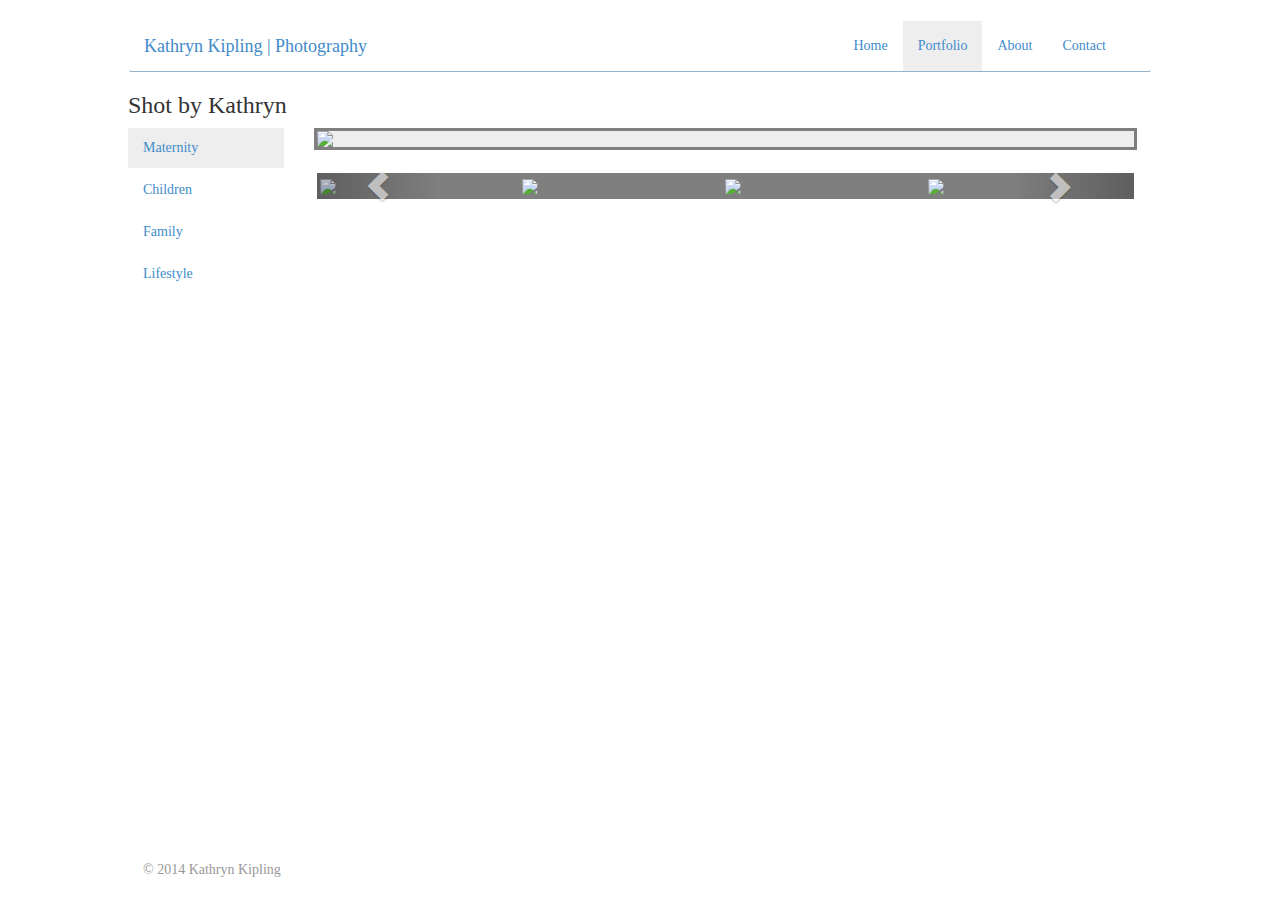
==== Pages/portfolio.html @ 9b3829b5 "Add project files and folders" ====
<!DOCTYPE html>
<html lang="en">
    <head>
        <title>Kathryn Kipling Photography - Portfolio</title>
        <meta charset="UTF-8">
        <meta name=description content="">
        <meta name=viewport content="width=device-width, initial-scale=1">
        <meta name="viewport" content="width=device-width, initial-scale=1.0">
        <!-- Bootstrap CSS -->
        <link href="../css/bootstrap.min.css" rel="stylesheet" media="screen">
        <link rel="stylesheet" href="../css/style.css">
        <link href='http://fonts.googleapis.com/css?family=Oswald:400,300' rel='stylesheet' type='text/css'>
        
    </head>
    <body>
       
        
             <div id="wrapper">
            
        
        <div class="container-fluid">

            <div class="row top-buffer-header">
            <nav class="navbar navbar-custom" role="navigation">
             <div class="container-fluid">            
                 <div class="navbar-header">
                    <button type="button" class="navbar-toggle navbar-toggle-custom" data-toggle="collapse" data-target="#bs-example-navbar-collapse-1">
                        <span class="sr-only">Toggle navigation</span>
                        <span class="icon-bar icon-bar-custom"></span>
                        <span class="icon-bar icon-bar-custom"></span>
                        <span class="icon-bar icon-bar-custom"></span>
                    </button>
                    <a class="navbar-brand" href="../index.html">Kathryn Kipling | Photography</a>
                 </div>
              <div class="collapse navbar-collapse navbar-right" id="bs-example-navbar-collapse-1">
                <ul class="nav navbar-nav">
                        <li><a href="../index.html" title="Home Page">Home</a></li>
                        <li class="active"><a href="../pages/portfolio.html">Portfolio</a>
                </li>
                        <li><a href="../pages/about.html" title="About Kathryn">About</a></li>
                        <li><a href="../pages/contact.html" title="Contact Information">Contact</a></li>   
                </ul>
                </div>
              </div>  
            </nav>
        
            
            <h3>Shot by Kathryn</h3>
            
            <ul class="nav nav-t nav-stacked col-md-2">
				<li class="active"><a href="#maternity" data-toggle="tab">Maternity</a></li>
				<li><a href="#children" data-toggle="tab">Children</a></li>
				<li><a href="#family" data-toggle="tab">Family</a></li>
				<li><a href="#lifestyle" data-toggle="tab">Lifestyle</a></li>
			</ul>
			<div class="tab-content col-md-10">
				<div class="tab-pane active" id="maternity">
					
					<div id="carousel" class="carousel slide" data-ride="carousel">
            <div class="carousel-inner">
                <div class="item active" data-thumb="0">
                    <img src="http://www.stevensegallery.com/g/800/400">
                </div>
                <div class="item" data-thumb="0">
                    <img src="http://www.stevensegallery.com/800/400">
                </div>
                <div class="item" data-thumb="0">
                    <img src="http://www.stevensegallery.com/g/800/400">
                </div>
                <div class="item" data-thumb="0">
                    <img src="http://www.stevensegallery.com/800/400">
                </div>
                <div class="item" data-thumb="1">
                    <img src="http://www.stevensegallery.com/g/800/400">
                </div>
                <div class="item" data-thumb="1">
                    <img src="http://www.stevensegallery.com/800/400">
                </div>
                <div class="item" data-thumb="1">
                    <img src="http://www.stevensegallery.com/g/800/400">
                </div>
                <div class="item" data-thumb="1">
                    <img src="http://www.stevensegallery.com/800/400">
                </div>
            </div>
        </div> 
        <br>
    <div class="clearfix">
        <div id="thumbcarousel1" class="carousel slide" data-interval="false">
            <div class="carousel-inner">
                <div class="item active">
                    <div data-target="#carousel" data-slide-to="0" class="thumb"><img src="http://www.stevensegallery.com/g/800/400"></div>
                    <div data-target="#carousel" data-slide-to="1" class="thumb"><img src="http://www.stevensegallery.com/800/400"></div>
                    <div data-target="#carousel" data-slide-to="2" class="thumb"><img src="http://www.stevensegallery.com/g/800/400"></div>
                    <div data-target="#carousel" data-slide-to="3" class="thumb"><img src="http://www.stevensegallery.com/800/400"></div>
                </div><!-- /item -->
                <div class="item">
                    <div data-target="#carousel" data-slide-to="4" class="thumb"><img src="http://www.stevensegallery.com/g/800/400"></div>
                    <div data-target="#carousel" data-slide-to="5" class="thumb"><img src="http://www.stevensegallery.com/800/400"></div>
                    <div data-target="#carousel" data-slide-to="6" class="thumb"><img src="http://www.stevensegallery.com/g/800/400"></div>
                    <div data-target="#carousel" data-slide-to="7" class="thumb"><img src="http://www.stevensegallery.com/800/400"></div>
                </div><!-- /item -->
            </div><!-- /carousel-inner -->
            <a class="left carousel-control" href="#thumbcarousel1" role="button" data-slide="prev">
                <span class="glyphicon glyphicon-chevron-left"></span>
            </a>
            <a class="right carousel-control" href="#thumbcarousel1" role="button" data-slide="next">
                <span class="glyphicon glyphicon-chevron-right"></span>
            </a>
        </div> <!-- /thumbcarousel -->
    </div><!-- /clearfix -->

				</div>
				<div class="tab-pane" id="children">
					
					<div id="carousel2" class="carousel slide" data-ride="carousel">
            <div class="carousel-inner">
                <div class="item active" data-thumb="0">
                    <img src="http://www.placecage.com/800/400">
                </div>
                <div class="item" data-thumb="0">
                    <img src="http://www.placecage.com/c/800/400">
                </div>
                <div class="item" data-thumb="0">
                    <img src="http://www.placecage.com/800/400">
                </div>
                <div class="item" data-thumb="0">
                    <img src="http://www.placecage.com/c/800/400">
                </div>
                <div class="item" data-thumb="1">
                    <img src="http://www.placecage.com/800/400">
                </div>
                <div class="item" data-thumb="1">
                    <img src="http://www.placecage.com/c/800/400">
                </div>
                <div class="item" data-thumb="1">
                    <img src="http://www.placecage.com/800/400">
                </div>
                <div class="item" data-thumb="1">
                    <img src="http://www.placecage.com/c/800/400">
                </div>
            </div>
        </div>
        <br> 
    <div class="clearfix">
        <div id="thumbcarousel2" class="carousel slide" data-interval="false">
            <div class="carousel-inner">
                <div class="item active">
                    <div data-target="#carousel2" data-slide-to="0" class="thumb"><img src="http://www.placecage.com/800/400"></div>
                    <div data-target="#carousel2" data-slide-to="1" class="thumb"><img src="http://www.placecage.com/c/800/400"></div>
                    <div data-target="#carousel2" data-slide-to="2" class="thumb"><img src="http://www.placecage.com/800/400"></div>
                    <div data-target="#carousel2" data-slide-to="3" class="thumb"><img src="http://www.placecage.com/c/800/400"></div>
                </div><!-- /item -->
                <div class="item">
                    <div data-target="#carousel2" data-slide-to="4" class="thumb"><img src="http://www.placecage.com/800/400"></div>
                    <div data-target="#carousel2" data-slide-to="5" class="thumb"><img src="http://www.placecage.com/c/800/400"></div>
                    <div data-target="#carousel2" data-slide-to="6" class="thumb"><img src="http://www.placecage.com/800/400"></div>
                    <div data-target="#carousel2" data-slide-to="7" class="thumb"><img src="http://www.placecage.com/c/800/400"></div>
                </div><!-- /item -->
            </div><!-- /carousel-inner -->
            <a class="left carousel-control" href="#thumbcarousel2" role="button" data-slide="prev">
                <span class="glyphicon glyphicon-chevron-left"></span>
            </a>
            <a class="right carousel-control" href="#thumbcarousel2" role="button" data-slide="next">
                <span class="glyphicon glyphicon-chevron-right"></span>
            </a>
        </div> <!-- /thumbcarousel -->
    </div><!-- /clearfix -->	
					</div> <!--/children-->	
				<div class="tab-pane" id="family">	
					
					<div id="carousel3" class="carousel slide" data-ride="carousel">
            <div class="carousel-inner">
                <div class="item active" data-thumb="0">
                    <img src="http://www.fillmurray.com/800/400">
                </div>
                <div class="item" data-thumb="0">
                    <img src="http://www.fillmurray.com/g/800/400">
                </div>
                <div class="item" data-thumb="0">
                    <img src="http://www.fillmurray.com/800/400">
                </div>
                <div class="item" data-thumb="0">
                    <img src="http://www.fillmurray.com/g/800/400">
                </div>
                <div class="item" data-thumb="1">
                    <img src="http://www.fillmurray.com/800/400">
                </div>
                <div class="item" data-thumb="1">
                    <img src="http://www.fillmurray.com/g/800/400">
                </div>
                <div class="item" data-thumb="1">
                    <img src="http://www.fillmurray.com/800/400">
                </div>
                <div class="item" data-thumb="1">
                    <img src="http://www.fillmurray.com/g/800/400">
                </div>
            </div>
        </div> 
        <br>
    <div class="clearfix">
        <div id="thumbcarousel3" class="carousel slide" data-interval="false">
            <div class="carousel-inner">
                <div class="item active">
                    <div data-target="#carousel3" data-slide-to="0" class="thumb"><img src="http://www.fillmurray.com/800/400"></div>
                    <div data-target="#carousel3" data-slide-to="1" class="thumb"><img src="http://www.fillmurray.com/g/800/400"></div>
                    <div data-target="#carousel3" data-slide-to="2" class="thumb"><img src="http://www.fillmurray.com/800/400"></div>
                    <div data-target="#carousel3" data-slide-to="3" class="thumb"><img src="http://www.fillmurray.com/g/800/400"></div>
                </div><!-- /item -->
                <div class="item">
                    <div data-target="#carousel3" data-slide-to="4" class="thumb"><img src="http://www.fillmurray.com/800/400"></div>
                    <div data-target="#carousel3" data-slide-to="5" class="thumb"><img src="http://www.fillmurray.com/g/800/400"></div>
                    <div data-target="#carousel3" data-slide-to="6" class="thumb"><img src="http://www.fillmurray.com/800/400"></div>
                    <div data-target="#carousel3" data-slide-to="7" class="thumb"><img src="http://www.fillmurray.com/g/800/400"></div>
                </div><!-- /item -->
            </div><!-- /carousel-inner -->
            <a class="left carousel-control" href="#thumbcarousel3" role="button" data-slide="prev">
                <span class="glyphicon glyphicon-chevron-left"></span>
            </a>
            <a class="right carousel-control" href="#thumbcarousel3" role="button" data-slide="next">
                <span class="glyphicon glyphicon-chevron-right"></span>
            </a>
        </div> <!-- /thumbcarousel -->
    </div><!-- /clearfix -->		
					</div><!--/family-->
				<div class="tab-pane" id="lifestyle">
					
					<div id="carousel4" class="carousel slide" data-ride="carousel">
            <div class="carousel-inner">
                <div class="item active" data-thumb="0">
                    <img src="http://www.placekitten.com/g/800/400">
                </div>
                <div class="item" data-thumb="0">
                    <img src="http://www.placekitten.com/800/400">
                </div>
                <div class="item" data-thumb="0">
                    <img src="http://www.placekitten.com/g/800/400">
                </div>
                <div class="item" data-thumb="0">
                    <img src="http://www.placekitten.com/800/400">
                </div>
                <div class="item" data-thumb="1">
                    <img src="http://www.placekitten.com/g/800/400">
                </div>
                <div class="item" data-thumb="1">
                    <img src="http://www.placekitten.com/800/400">
                </div>
                <div class="item" data-thumb="1">
                    <img src="http://www.placekitten.com/g/800/400">
                </div>
                <div class="item" data-thumb="1">
                    <img src="http://www.placekitten.com/800/400">
                </div>
            </div>
        </div> 
        <br>
    <div class="clearfix">
        <div id="thumbcarousel4" class="carousel slide" data-interval="false">
            <div class="carousel-inner">
                <div class="item active">
                    <div data-target="#carousel4" data-slide-to="0" class="thumb"><img src="http://www.placekitten.com/g/800/400"></div>
                    <div data-target="#carousel4" data-slide-to="1" class="thumb"><img src="http://www.placekitten.com/800/400"></div>
                    <div data-target="#carousel4" data-slide-to="2" class="thumb"><img src="http://www.placekitten.com/g/800/400"></div>
                    <div data-target="#carousel4" data-slide-to="3" class="thumb"><img src="http://www.placekitten.com/800/400"></div>
                </div><!-- /item -->
                <div class="item">
                    <div data-target="#carousel4" data-slide-to="4" class="thumb"><img src="http://www.placekitten.com/g/800/400"></div>
                    <div data-target="#carousel4" data-slide-to="5" class="thumb"><img src="http://www.placekitten.com/800/400"></div>
                    <div data-target="#carousel4" data-slide-to="6" class="thumb"><img src="http://www.placekitten.com/g/800/400"></div>
                    <div data-target="#carousel4" data-slide-to="7" class="thumb"><img src="http://www.placekitten.com/800/400"></div>
                </div><!-- /item -->
            </div><!-- /carousel-inner -->
            <a class="left carousel-control" href="#thumbcarousel4" role="button" data-slide="prev">
                <span class="glyphicon glyphicon-chevron-left"></span>
            </a>
            <a class="right carousel-control" href="#thumbcarousel4" role="button" data-slide="next">
                <span class="glyphicon glyphicon-chevron-right"></span>
            </a>
        </div> <!-- /thumbcarousel -->
    </div><!-- /clearfix -->
					</div><!--/lifestyle-->
			</div>	
			<!--Tab content-->
        	
               
            
            
       
       
       <div id="footer">
      <div class="container-fluid">
        <p class="text-muted">&copy 2014 Kathryn Kipling </p>
      </div>
    </div>

    </div>
        <!-- jQuery -->
        <script src="https://ajax.googleapis.com/ajax/libs/jquery/1.11.0/jquery.min.js"></script>
        <!-- Bootstrap JavaScript -->
        <script src="../js/bootstrap.min.js"></script>
        <script src="../application.js" type="text/javascript" charset="utf-8" async defer></script>
        <script src="../js/jquery.sudoSlider.min.js" type="text/javascript" charset="utf-8" async defer></script>
        <script>
            // Javascript to enable link to tab
            var hash = document.location.hash;
            var prefix = "tab_";
            if (hash) {
                $('.nav-t a[href=' + hash.replace(prefix, "") + ']').tab('show');
            }

      
            ;

        </script>
        <script>$(function(){
  var hash = window.location.hash;
  hash && $('ul.nav a[href="' + hash + '"]').tab('show');

  $('.nav-t a').click(function (e) {
    $(this).tab('show');
    var scrollmem = $('body').scrollTop();
    window.location.hash = this.hash;
    $('html,body').scrollTop(scrollmem);
  });
});</script>

    </body>
</html>
---- css/style.css ----
/* Custom Bootstrap style */
*{
	font-family: 'PT serif', serif;
	
}


html{
	position: relative;
	min-height: 100%;
	overflow-x: hidden; 
	
}
body {
	margin-bottom: 60px;
	background-color: rgba(255,255,255,1);
	overflow-x: hidden; 

}

html, body {
  width: auto;
  overflow-x: hidden;
}

p{
	color: rgba(42,100,150,1);
	font-weight: 300;
}

/*wrapper*/
#wrapper {
	margin-bottom: 10px;
	max-width: 80%;
	margin: 0 auto;
}

.top-buffer-header{
	margin-top: 20px;
}

/*Navbar custom style */
.navbar-custom{
	border-bottom: 1px solid rgba(42,100,150,.5);
	
	background-color: rgba(255,255,255,1);;
	font-weight: 300;

}


.dropdown-menu>li>a{
	color: #2a6496;
	font-weight: 300;
}

.navbar-toggle-custom{
	border-color: #2a6496;
}

.icon-bar-custom{
	background-color:#2a6496;
}		

/*Active state of nav bar*/
.active {
	background-color: rgba(238,238,238,1);
}

/* Adding space between logo/navbar and main content*/
.top-buffer{
	margin-top: 10%;
}

/*image fade on hover effect*/
#fade {
   opacity: .85;
   transition: opacity .25s ease-in-out;
   -moz-transition: opacity .25s ease-in-out;
   -webkit-transition: opacity .25s ease-in-out;

   }

   #fade:hover {
      opacity: 1;
      }
#fade span{
	visibility: none;
}
/* footer custom elements */
#footer {
  position: absolute;
  bottom: 0;
  width: 100%;
  /* Set the fixed height of the footer here */
  height: 40px;
  font-weight: 300;
 }


/*add margin in between images on collapse */
@media (max-width: 1100px) {
    .col-sm-6 {
        margin-bottom:15px;

    }
    #wrapper {
    	max-width: 80%;
    }
    .carousel {
    	margin-top: 10px;	
    }
 }
/* adjust wrapper margins on collapse*/
 @media (max-width: 766px){
 	#wrapper{
 		max-width: 95%;
 		margin: 0 auto;

 	}
 	.fade p{

 	}
 	
 }

 /*dropdown menu on hover*/
@media (min-width: 766px){
 .dropdown:hover .dropdown-menu {
    display: block;
 }
}

/*tab-pane background color hack for nav background-color*/
.tab-pane{
	background-color: rgba(255,255,255,1);
}

/*carousel style*/
.carousel, .slide {
    background-color: rgba(0,0,0,.5);
    padding:3px;
}


.item .thumb {
	width: 25%;
	cursor: pointer;
	float: left;
}
.item .thumb img, .item img {
	width: 100%;	
}
.clearfix{
	
	padding: 3px;
}
.carousel-control:hover{
	color:rgba(42,100,150,1);
}


/*Page styles*/
#about_page p{
	font-size: 18px;
}

#about_page h3 {
	font-size: 24px;
}

#contact_page p {
	font-size: 18px;
}

#contact_page h3{
	font-size: 24px;
}
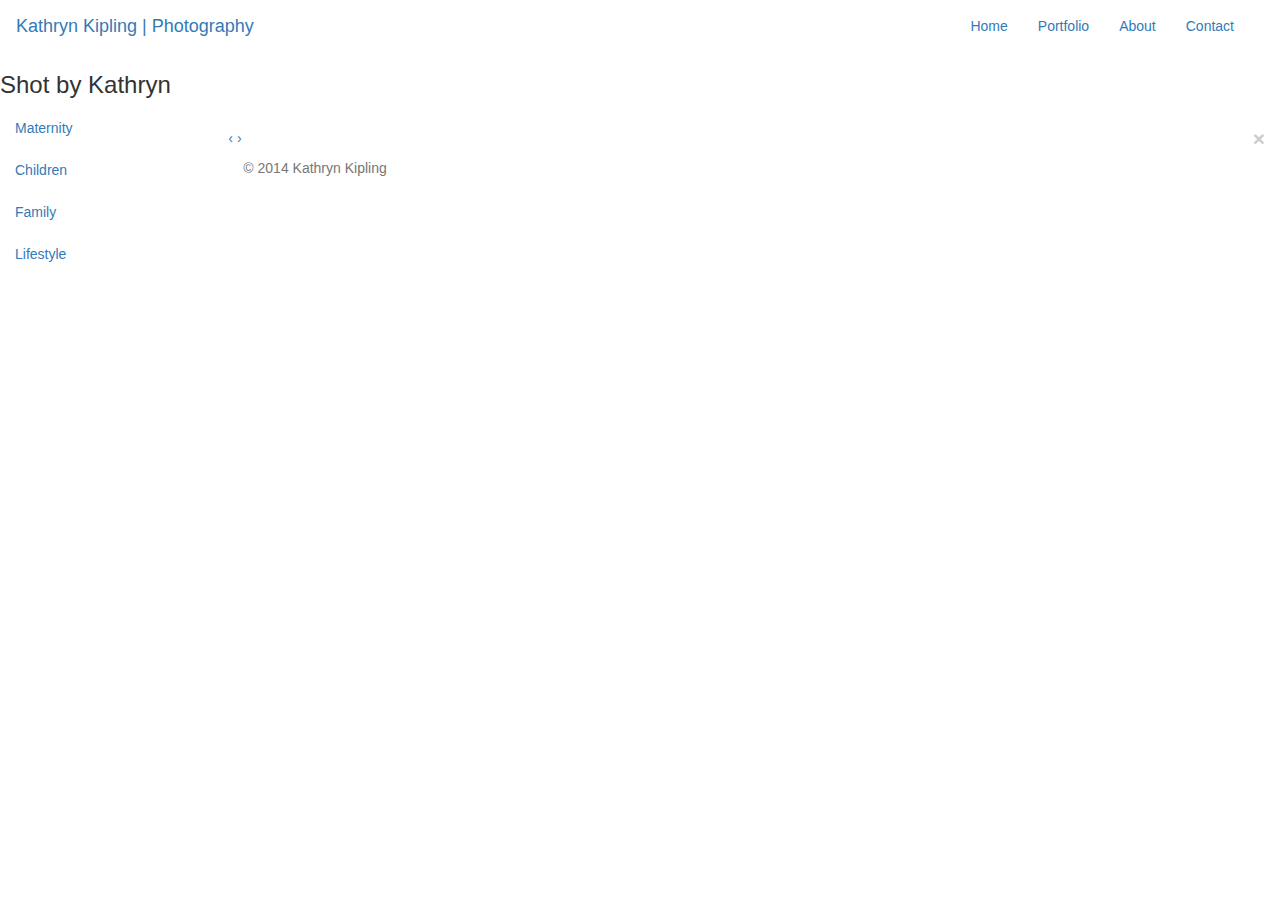
==== commit 4d464e97: "Gallery" ====
--- a/Pages/portfolio.html
+++ b/Pages/portfolio.html
@@ -10,6 +10,9 @@
         <link href="../css/bootstrap.min.css" rel="stylesheet" media="screen">
         <link rel="stylesheet" href="../css/style.css">
         <link href='http://fonts.googleapis.com/css?family=Oswald:400,300' rel='stylesheet' type='text/css'>
+        <link rel="stylesheet" href="http://netdna.bootstrapcdn.com/bootstrap/3.0.0/css/bootstrap.min.css">
+        <link rel="stylesheet" href="http://blueimp.github.io/Gallery/css/blueimp-gallery.min.css">
+        <link rel="stylesheet" href="../css/bootstrap-image-gallery.min.css">
         
     </head>
     <body>
@@ -54,231 +57,172 @@
 				<li><a href="#lifestyle" data-toggle="tab">Lifestyle</a></li>
 			</ul>
 			<div class="tab-content col-md-10">
-				<div class="tab-pane active" id="maternity">
-					
-					<div id="carousel" class="carousel slide" data-ride="carousel">
-            <div class="carousel-inner">
-                <div class="item active" data-thumb="0">
-                    <img src="http://www.stevensegallery.com/g/800/400">
-                </div>
-                <div class="item" data-thumb="0">
-                    <img src="http://www.stevensegallery.com/800/400">
-                </div>
-                <div class="item" data-thumb="0">
-                    <img src="http://www.stevensegallery.com/g/800/400">
-                </div>
-                <div class="item" data-thumb="0">
-                    <img src="http://www.stevensegallery.com/800/400">
-                </div>
-                <div class="item" data-thumb="1">
-                    <img src="http://www.stevensegallery.com/g/800/400">
-                </div>
-                <div class="item" data-thumb="1">
-                    <img src="http://www.stevensegallery.com/800/400">
-                </div>
-                <div class="item" data-thumb="1">
-                    <img src="http://www.stevensegallery.com/g/800/400">
-                </div>
-                <div class="item" data-thumb="1">
-                    <img src="http://www.stevensegallery.com/800/400">
-                </div>
-            </div>
-        </div> 
-        <br>
-    <div class="clearfix">
-        <div id="thumbcarousel1" class="carousel slide" data-interval="false">
-            <div class="carousel-inner">
-                <div class="item active">
-                    <div data-target="#carousel" data-slide-to="0" class="thumb"><img src="http://www.stevensegallery.com/g/800/400"></div>
-                    <div data-target="#carousel" data-slide-to="1" class="thumb"><img src="http://www.stevensegallery.com/800/400"></div>
-                    <div data-target="#carousel" data-slide-to="2" class="thumb"><img src="http://www.stevensegallery.com/g/800/400"></div>
-                    <div data-target="#carousel" data-slide-to="3" class="thumb"><img src="http://www.stevensegallery.com/800/400"></div>
-                </div><!-- /item -->
-                <div class="item">
-                    <div data-target="#carousel" data-slide-to="4" class="thumb"><img src="http://www.stevensegallery.com/g/800/400"></div>
-                    <div data-target="#carousel" data-slide-to="5" class="thumb"><img src="http://www.stevensegallery.com/800/400"></div>
-                    <div data-target="#carousel" data-slide-to="6" class="thumb"><img src="http://www.stevensegallery.com/g/800/400"></div>
-                    <div data-target="#carousel" data-slide-to="7" class="thumb"><img src="http://www.stevensegallery.com/800/400"></div>
-                </div><!-- /item -->
-            </div><!-- /carousel-inner -->
-            <a class="left carousel-control" href="#thumbcarousel1" role="button" data-slide="prev">
-                <span class="glyphicon glyphicon-chevron-left"></span>
-            </a>
-            <a class="right carousel-control" href="#thumbcarousel1" role="button" data-slide="next">
-                <span class="glyphicon glyphicon-chevron-right"></span>
-            </a>
-        </div> <!-- /thumbcarousel -->
-    </div><!-- /clearfix -->
+				<div class="tab-pane in active" id="maternity">
+					
+				<!--   Maternity Gallery here  -->
+                <!-- The Bootstrap Image Gallery lightbox, should be a child element of the document body -->
+<div id="blueimp-gallery" class="blueimp-gallery">
+    <!-- The container for the modal slides -->
+    <div class="slides"></div>
+    <!-- Controls for the borderless lightbox -->
+    <h3 class="title"></h3>
+    <a class="prev">‹</a>
+    <a class="next">›</a>
+    <a class="close">×</a>
+    <a class="play-pause"></a>
+    <ol class="indicator"></ol>
+    <!-- The modal dialog, which will be used to wrap the lightbox content -->
+    <div class="modal fade">
+        <div class="modal-dialog">
+            <div class="modal-content">
+                <div class="modal-header">
+                    <button type="button" class="close" aria-hidden="true">&times;</button>
+                    <h4 class="modal-title"></h4>
+                </div>
+                <div class="modal-body next"></div>
+                <div class="modal-footer">
+                    <button type="button" class="btn btn-default pull-left prev">
+                        <i class="glyphicon glyphicon-chevron-left"></i>
+                        Previous
+                    </button>
+                    <button type="button" class="btn btn-primary next">
+                        Next
+                        <i class="glyphicon glyphicon-chevron-right"></i>
+                    </button>
+                </div>
+            </div>
+        </div>
+    </div>
+</div>
+<div id="links">
+    <a href="http://www.fillmurray.com/800/400" title="Bill" data-gallery>
+        <!--<img src="http://www.fillmurray.com/800/400" alt="Banana">-->
+    </a>
+    <a href="http://www.fillmurray.com/500/400" title="Apple" data-gallery>
+        <!--<img src="images/thumbnails/apple.jpg" alt="Apple">-->
+    </a>
+    <a href="http://www.fillmurray.com/400/400" title="Orange" data-gallery>
+        <!--<img src="images/thumbnails/orange.jpg" alt="Orange">-->
+    </a>
+</div>
+
 
 				</div>
 				<div class="tab-pane" id="children">
 					
-					<div id="carousel2" class="carousel slide" data-ride="carousel">
-            <div class="carousel-inner">
-                <div class="item active" data-thumb="0">
-                    <img src="http://www.placecage.com/800/400">
-                </div>
-                <div class="item" data-thumb="0">
-                    <img src="http://www.placecage.com/c/800/400">
-                </div>
-                <div class="item" data-thumb="0">
-                    <img src="http://www.placecage.com/800/400">
-                </div>
-                <div class="item" data-thumb="0">
-                    <img src="http://www.placecage.com/c/800/400">
-                </div>
-                <div class="item" data-thumb="1">
-                    <img src="http://www.placecage.com/800/400">
-                </div>
-                <div class="item" data-thumb="1">
-                    <img src="http://www.placecage.com/c/800/400">
-                </div>
-                <div class="item" data-thumb="1">
-                    <img src="http://www.placecage.com/800/400">
-                </div>
-                <div class="item" data-thumb="1">
-                    <img src="http://www.placecage.com/c/800/400">
-                </div>
-            </div>
-        </div>
-        <br> 
-    <div class="clearfix">
-        <div id="thumbcarousel2" class="carousel slide" data-interval="false">
-            <div class="carousel-inner">
-                <div class="item active">
-                    <div data-target="#carousel2" data-slide-to="0" class="thumb"><img src="http://www.placecage.com/800/400"></div>
-                    <div data-target="#carousel2" data-slide-to="1" class="thumb"><img src="http://www.placecage.com/c/800/400"></div>
-                    <div data-target="#carousel2" data-slide-to="2" class="thumb"><img src="http://www.placecage.com/800/400"></div>
-                    <div data-target="#carousel2" data-slide-to="3" class="thumb"><img src="http://www.placecage.com/c/800/400"></div>
-                </div><!-- /item -->
-                <div class="item">
-                    <div data-target="#carousel2" data-slide-to="4" class="thumb"><img src="http://www.placecage.com/800/400"></div>
-                    <div data-target="#carousel2" data-slide-to="5" class="thumb"><img src="http://www.placecage.com/c/800/400"></div>
-                    <div data-target="#carousel2" data-slide-to="6" class="thumb"><img src="http://www.placecage.com/800/400"></div>
-                    <div data-target="#carousel2" data-slide-to="7" class="thumb"><img src="http://www.placecage.com/c/800/400"></div>
-                </div><!-- /item -->
-            </div><!-- /carousel-inner -->
-            <a class="left carousel-control" href="#thumbcarousel2" role="button" data-slide="prev">
-                <span class="glyphicon glyphicon-chevron-left"></span>
-            </a>
-            <a class="right carousel-control" href="#thumbcarousel2" role="button" data-slide="next">
-                <span class="glyphicon glyphicon-chevron-right"></span>
-            </a>
-        </div> <!-- /thumbcarousel -->
-    </div><!-- /clearfix -->	
+				<!--   Children Gallery here  -->
+                <!-- The Bootstrap Image Gallery lightbox, should be a child element of the document body -->
+<div id="blueimp-gallery" class="blueimp-gallery">
+    <!-- The container for the modal slides -->
+    <div class="slides"></div>
+    <!-- Controls for the borderless lightbox -->
+    <h3 class="title"></h3>
+    <a class="prev">‹</a>
+    <a class="next">›</a>
+    <a class="close">×</a>
+    <a class="play-pause"></a>
+    <ol class="indicator"></ol>
+    <!-- The modal dialog, which will be used to wrap the lightbox content -->
+    <div class="modal fade">
+        <div class="modal-dialog">
+            <div class="modal-content">
+                <div class="modal-header">
+                    <button type="button" class="close" aria-hidden="true">&times;</button>
+                    <h4 class="modal-title"></h4>
+                </div>
+                <div class="modal-body next"></div>
+                <div class="modal-footer">
+                    <button type="button" class="btn btn-default pull-left prev">
+                        <i class="glyphicon glyphicon-chevron-left"></i>
+                        Previous
+                    </button>
+                    <button type="button" class="btn btn-primary next">
+                        Next
+                        <i class="glyphicon glyphicon-chevron-right"></i>
+                    </button>
+                </div>
+            </div>
+        </div>
+    </div>
+</div>
+
+
 					</div> <!--/children-->	
 				<div class="tab-pane" id="family">	
 					
-					<div id="carousel3" class="carousel slide" data-ride="carousel">
-            <div class="carousel-inner">
-                <div class="item active" data-thumb="0">
-                    <img src="http://www.fillmurray.com/800/400">
-                </div>
-                <div class="item" data-thumb="0">
-                    <img src="http://www.fillmurray.com/g/800/400">
-                </div>
-                <div class="item" data-thumb="0">
-                    <img src="http://www.fillmurray.com/800/400">
-                </div>
-                <div class="item" data-thumb="0">
-                    <img src="http://www.fillmurray.com/g/800/400">
-                </div>
-                <div class="item" data-thumb="1">
-                    <img src="http://www.fillmurray.com/800/400">
-                </div>
-                <div class="item" data-thumb="1">
-                    <img src="http://www.fillmurray.com/g/800/400">
-                </div>
-                <div class="item" data-thumb="1">
-                    <img src="http://www.fillmurray.com/800/400">
-                </div>
-                <div class="item" data-thumb="1">
-                    <img src="http://www.fillmurray.com/g/800/400">
-                </div>
-            </div>
-        </div> 
-        <br>
-    <div class="clearfix">
-        <div id="thumbcarousel3" class="carousel slide" data-interval="false">
-            <div class="carousel-inner">
-                <div class="item active">
-                    <div data-target="#carousel3" data-slide-to="0" class="thumb"><img src="http://www.fillmurray.com/800/400"></div>
-                    <div data-target="#carousel3" data-slide-to="1" class="thumb"><img src="http://www.fillmurray.com/g/800/400"></div>
-                    <div data-target="#carousel3" data-slide-to="2" class="thumb"><img src="http://www.fillmurray.com/800/400"></div>
-                    <div data-target="#carousel3" data-slide-to="3" class="thumb"><img src="http://www.fillmurray.com/g/800/400"></div>
-                </div><!-- /item -->
-                <div class="item">
-                    <div data-target="#carousel3" data-slide-to="4" class="thumb"><img src="http://www.fillmurray.com/800/400"></div>
-                    <div data-target="#carousel3" data-slide-to="5" class="thumb"><img src="http://www.fillmurray.com/g/800/400"></div>
-                    <div data-target="#carousel3" data-slide-to="6" class="thumb"><img src="http://www.fillmurray.com/800/400"></div>
-                    <div data-target="#carousel3" data-slide-to="7" class="thumb"><img src="http://www.fillmurray.com/g/800/400"></div>
-                </div><!-- /item -->
-            </div><!-- /carousel-inner -->
-            <a class="left carousel-control" href="#thumbcarousel3" role="button" data-slide="prev">
-                <span class="glyphicon glyphicon-chevron-left"></span>
-            </a>
-            <a class="right carousel-control" href="#thumbcarousel3" role="button" data-slide="next">
-                <span class="glyphicon glyphicon-chevron-right"></span>
-            </a>
-        </div> <!-- /thumbcarousel -->
-    </div><!-- /clearfix -->		
+				<!--   Family Gallery here  -->		
+                <!-- The Bootstrap Image Gallery lightbox, should be a child element of the document body -->
+<div id="blueimp-gallery" class="blueimp-gallery">
+    <!-- The container for the modal slides -->
+    <div class="slides"></div>
+    <!-- Controls for the borderless lightbox -->
+    <h3 class="title"></h3>
+    <a class="prev">‹</a>
+    <a class="next">›</a>
+    <a class="close">×</a>
+    <a class="play-pause"></a>
+    <ol class="indicator"></ol>
+    <!-- The modal dialog, which will be used to wrap the lightbox content -->
+    <div class="modal fade">
+        <div class="modal-dialog">
+            <div class="modal-content">
+                <div class="modal-header">
+                    <button type="button" class="close" aria-hidden="true">&times;</button>
+                    <h4 class="modal-title"></h4>
+                </div>
+                <div class="modal-body next"></div>
+                <div class="modal-footer">
+                    <button type="button" class="btn btn-default pull-left prev">
+                        <i class="glyphicon glyphicon-chevron-left"></i>
+                        Previous
+                    </button>
+                    <button type="button" class="btn btn-primary next">
+                        Next
+                        <i class="glyphicon glyphicon-chevron-right"></i>
+                    </button>
+                </div>
+            </div>
+        </div>
+    </div>
+</div>
 					</div><!--/family-->
 				<div class="tab-pane" id="lifestyle">
 					
-					<div id="carousel4" class="carousel slide" data-ride="carousel">
-            <div class="carousel-inner">
-                <div class="item active" data-thumb="0">
-                    <img src="http://www.placekitten.com/g/800/400">
-                </div>
-                <div class="item" data-thumb="0">
-                    <img src="http://www.placekitten.com/800/400">
-                </div>
-                <div class="item" data-thumb="0">
-                    <img src="http://www.placekitten.com/g/800/400">
-                </div>
-                <div class="item" data-thumb="0">
-                    <img src="http://www.placekitten.com/800/400">
-                </div>
-                <div class="item" data-thumb="1">
-                    <img src="http://www.placekitten.com/g/800/400">
-                </div>
-                <div class="item" data-thumb="1">
-                    <img src="http://www.placekitten.com/800/400">
-                </div>
-                <div class="item" data-thumb="1">
-                    <img src="http://www.placekitten.com/g/800/400">
-                </div>
-                <div class="item" data-thumb="1">
-                    <img src="http://www.placekitten.com/800/400">
-                </div>
-            </div>
-        </div> 
-        <br>
-    <div class="clearfix">
-        <div id="thumbcarousel4" class="carousel slide" data-interval="false">
-            <div class="carousel-inner">
-                <div class="item active">
-                    <div data-target="#carousel4" data-slide-to="0" class="thumb"><img src="http://www.placekitten.com/g/800/400"></div>
-                    <div data-target="#carousel4" data-slide-to="1" class="thumb"><img src="http://www.placekitten.com/800/400"></div>
-                    <div data-target="#carousel4" data-slide-to="2" class="thumb"><img src="http://www.placekitten.com/g/800/400"></div>
-                    <div data-target="#carousel4" data-slide-to="3" class="thumb"><img src="http://www.placekitten.com/800/400"></div>
-                </div><!-- /item -->
-                <div class="item">
-                    <div data-target="#carousel4" data-slide-to="4" class="thumb"><img src="http://www.placekitten.com/g/800/400"></div>
-                    <div data-target="#carousel4" data-slide-to="5" class="thumb"><img src="http://www.placekitten.com/800/400"></div>
-                    <div data-target="#carousel4" data-slide-to="6" class="thumb"><img src="http://www.placekitten.com/g/800/400"></div>
-                    <div data-target="#carousel4" data-slide-to="7" class="thumb"><img src="http://www.placekitten.com/800/400"></div>
-                </div><!-- /item -->
-            </div><!-- /carousel-inner -->
-            <a class="left carousel-control" href="#thumbcarousel4" role="button" data-slide="prev">
-                <span class="glyphicon glyphicon-chevron-left"></span>
-            </a>
-            <a class="right carousel-control" href="#thumbcarousel4" role="button" data-slide="next">
-                <span class="glyphicon glyphicon-chevron-right"></span>
-            </a>
-        </div> <!-- /thumbcarousel -->
-    </div><!-- /clearfix -->
-					</div><!--/lifestyle-->
+				<!--   Lifestyle Gallery here  -->	
+                <!-- The Bootstrap Image Gallery lightbox, should be a child element of the document body -->
+<div id="blueimp-gallery" class="blueimp-gallery">
+    <!-- The container for the modal slides -->
+    <div class="slides"></div>
+    <!-- Controls for the borderless lightbox -->
+    <h3 class="title"></h3>
+    <a class="prev">‹</a>
+    <a class="next">›</a>
+    <a class="close">×</a>
+    <a class="play-pause"></a>
+    <ol class="indicator"></ol>
+    <!-- The modal dialog, which will be used to wrap the lightbox content -->
+    <div class="modal fade">
+        <div class="modal-dialog">
+            <div class="modal-content">
+                <div class="modal-header">
+                    <button type="button" class="close" aria-hidden="true">&times;</button>
+                    <h4 class="modal-title"></h4>
+                </div>
+                <div class="modal-body next"></div>
+                <div class="modal-footer">
+                    <button type="button" class="btn btn-default pull-left prev">
+                        <i class="glyphicon glyphicon-chevron-left"></i>
+                        Previous
+                    </button>
+                    <button type="button" class="btn btn-primary next">
+                        Next
+                        <i class="glyphicon glyphicon-chevron-right"></i>
+                    </button>
+                </div>
+            </div>
+        </div>
+    </div>
+</div>
 			</div>	
 			<!--Tab content-->
         	
@@ -299,7 +243,9 @@
         <!-- Bootstrap JavaScript -->
         <script src="../js/bootstrap.min.js"></script>
         <script src="../application.js" type="text/javascript" charset="utf-8" async defer></script>
-        <script src="../js/jquery.sudoSlider.min.js" type="text/javascript" charset="utf-8" async defer></script>
+        <script src="http://ajax.googleapis.com/ajax/libs/jquery/1.10.2/jquery.min.js"></script>
+        <script src="http://blueimp.github.io/Gallery/js/jquery.blueimp-gallery.min.js"></script>
+        <script src="js/bootstrap-image-gallery.min.js"></script>
         <script>
             // Javascript to enable link to tab
             var hash = document.location.hash;
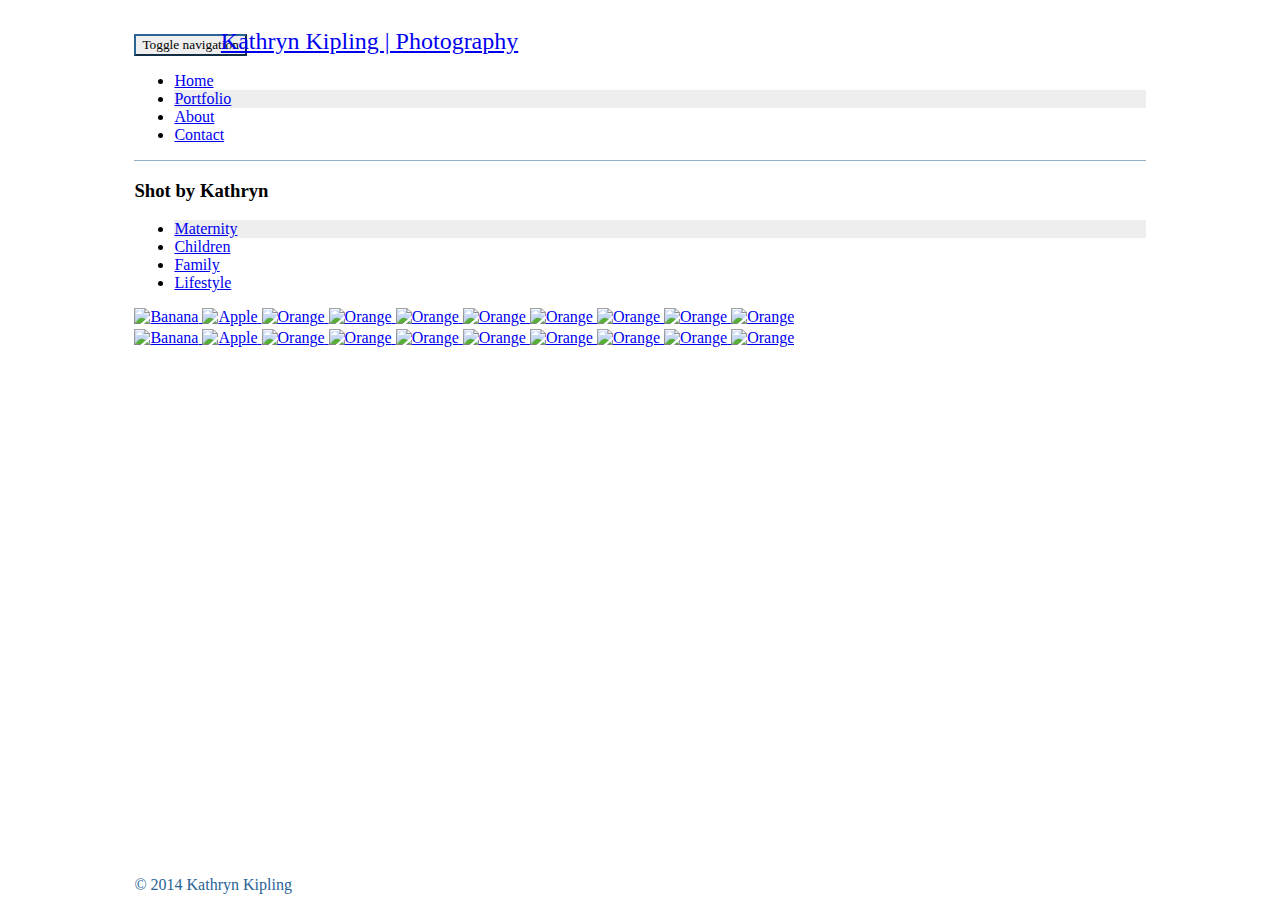
==== commit e3e1423d: "Galleries working" ====
--- a/Pages/portfolio.html
+++ b/Pages/portfolio.html
@@ -10,9 +10,7 @@
         <link href="../css/bootstrap.min.css" rel="stylesheet" media="screen">
         <link rel="stylesheet" href="../css/style.css">
         <link href='http://fonts.googleapis.com/css?family=Oswald:400,300' rel='stylesheet' type='text/css'>
-        <link rel="stylesheet" href="http://netdna.bootstrapcdn.com/bootstrap/3.0.0/css/bootstrap.min.css">
-        <link rel="stylesheet" href="http://blueimp.github.io/Gallery/css/blueimp-gallery.min.css">
-        <link rel="stylesheet" href="../css/bootstrap-image-gallery.min.css">
+        <link rel="stylesheet" href="../css/blueimp-gallery.min.css">
         
     </head>
     <body>
@@ -60,90 +58,117 @@
 				<div class="tab-pane in active" id="maternity">
 					
 				<!--   Maternity Gallery here  -->
-                <!-- The Bootstrap Image Gallery lightbox, should be a child element of the document body -->
-<div id="blueimp-gallery" class="blueimp-gallery">
-    <!-- The container for the modal slides -->
+            
+            <div id="links" >
+    <a href="http://www.fillmurray.com/400/400" title="I can put a title here...">
+        <img src="http://www.fillmurray.com/200/200" alt="Banana">
+    </a>
+    <a href="http://www.fillmurray.com/800/400" title="...or not.">
+        <img src="http://placehold.it/200x200" alt="Apple"> 
+    </a>
+    <a href="http://www.fillmurray.com/500/400">
+        <img src="http://placehold.it/200x200" alt="Orange">
+    
+    </a>
+    <a href="http://www.fillmurray.com/500/400">
+        <img src="http://placehold.it/200x200" alt="Orange">
+    
+    </a>
+    <a href="http://www.fillmurray.com/500/400">
+        <img src="http://placehold.it/200x200" alt="Orange">
+    
+    </a>
+    <a href="http://www.fillmurray.com/500/400">
+        <img src="http://placehold.it/200x200" alt="Orange">
+    
+    </a>
+    <a href="http://www.fillmurray.com/500/400">
+        <img src="http://placehold.it/200x200" alt="Orange">
+    
+    </a>
+    <a href="http://www.fillmurray.com/500/400">
+        <img src="http://placehold.it/200x200" alt="Orange">
+    
+    </a>
+    <a href="http://www.fillmurray.com/500/400">
+        <img src="http://placehold.it/200x200" alt="Orange">
+    
+    </a>
+    <a href="http://www.fillmurray.com/500/400">
+        <img src="http://placehold.it/200x200" alt="Orange">
+    </a>
+</div>
+
+<div id="blueimp-gallery" class="blueimp-gallery blueimp-gallery-controls">
     <div class="slides"></div>
-    <!-- Controls for the borderless lightbox -->
     <h3 class="title"></h3>
     <a class="prev">‹</a>
     <a class="next">›</a>
     <a class="close">×</a>
     <a class="play-pause"></a>
     <ol class="indicator"></ol>
-    <!-- The modal dialog, which will be used to wrap the lightbox content -->
-    <div class="modal fade">
-        <div class="modal-dialog">
-            <div class="modal-content">
-                <div class="modal-header">
-                    <button type="button" class="close" aria-hidden="true">&times;</button>
-                    <h4 class="modal-title"></h4>
-                </div>
-                <div class="modal-body next"></div>
-                <div class="modal-footer">
-                    <button type="button" class="btn btn-default pull-left prev">
-                        <i class="glyphicon glyphicon-chevron-left"></i>
-                        Previous
-                    </button>
-                    <button type="button" class="btn btn-primary next">
-                        Next
-                        <i class="glyphicon glyphicon-chevron-right"></i>
-                    </button>
-                </div>
-            </div>
-        </div>
-    </div>
-</div>
-<div id="links">
-    <a href="http://www.fillmurray.com/800/400" title="Bill" data-gallery>
-        <!--<img src="http://www.fillmurray.com/800/400" alt="Banana">-->
-    </a>
-    <a href="http://www.fillmurray.com/500/400" title="Apple" data-gallery>
-        <!--<img src="images/thumbnails/apple.jpg" alt="Apple">-->
-    </a>
-    <a href="http://www.fillmurray.com/400/400" title="Orange" data-gallery>
-        <!--<img src="images/thumbnails/orange.jpg" alt="Orange">-->
-    </a>
-</div>
-
-
-				</div>
+</div>
+
+				</div> <!-- /#maternity -->
 				<div class="tab-pane" id="children">
 					
 				<!--   Children Gallery here  -->
-                <!-- The Bootstrap Image Gallery lightbox, should be a child element of the document body -->
-<div id="blueimp-gallery" class="blueimp-gallery">
-    <!-- The container for the modal slides -->
+                <div id="blueimp-gallery" class="blueimp-gallery">
+            <div class="slides"></div>
+                <h3 class="title"></h3>
+                <a class="prev">‹</a>
+                <a class="next">›</a>
+                <a class="close">×</a>
+                <a class="play-pause"></a>
+                <ol class="indicator"></ol>
+            </div>
+            <div id="links">
+    <a href="http://www.fillmurray.com/400/400">
+        <img src="http://www.fillmurray.com/200/200" alt="Banana">
+    </a>
+    <a href="http://www.fillmurray.com/800/400">
+        <img src="http://placehold.it/200x200" alt="Apple"> 
+    </a>
+    <a href="http://www.fillmurray.com/500/400">
+        <img src="http://placehold.it/200x200" alt="Orange">
+    
+    </a>
+    <a href="http://www.fillmurray.com/500/400">
+        <img src="http://www.fillmurray.com/200/200" alt="Orange">
+    
+    </a>
+    <a href="http://www.fillmurray.com/500/400">
+        <img src="http://placehold.it/200x200" alt="Orange">
+    
+    </a>
+    <a href="http://www.fillmurray.com/500/400">
+        <img src="http://placehold.it/200x200" alt="Orange">
+    
+    </a>
+    <a href="http://www.fillmurray.com/500/400">
+        <img src="http://placehold.it/200x200" alt="Orange">
+    
+    </a>
+    <a href="http://www.fillmurray.com/500/400">
+        <img src="http://placehold.it/200x200" alt="Orange">
+    
+    </a>
+    <a href="http://www.fillmurray.com/500/400">
+        <img src="http://placehold.it/200x200" alt="Orange">
+    
+    </a>
+    <a href="http://www.fillmurray.com/500/400">
+        <img src="http://placehold.it/200x200" alt="Orange">
+    </a>
+</div>
+<div id="blueimp-gallery" class="blueimp-gallery blueimp-gallery-controls">
     <div class="slides"></div>
-    <!-- Controls for the borderless lightbox -->
     <h3 class="title"></h3>
     <a class="prev">‹</a>
     <a class="next">›</a>
     <a class="close">×</a>
     <a class="play-pause"></a>
     <ol class="indicator"></ol>
-    <!-- The modal dialog, which will be used to wrap the lightbox content -->
-    <div class="modal fade">
-        <div class="modal-dialog">
-            <div class="modal-content">
-                <div class="modal-header">
-                    <button type="button" class="close" aria-hidden="true">&times;</button>
-                    <h4 class="modal-title"></h4>
-                </div>
-                <div class="modal-body next"></div>
-                <div class="modal-footer">
-                    <button type="button" class="btn btn-default pull-left prev">
-                        <i class="glyphicon glyphicon-chevron-left"></i>
-                        Previous
-                    </button>
-                    <button type="button" class="btn btn-primary next">
-                        Next
-                        <i class="glyphicon glyphicon-chevron-right"></i>
-                    </button>
-                </div>
-            </div>
-        </div>
-    </div>
 </div>
 
 
@@ -224,6 +249,7 @@
     </div>
 </div>
 			</div>	
+            </div>
 			<!--Tab content-->
         	
                
@@ -244,8 +270,17 @@
         <script src="../js/bootstrap.min.js"></script>
         <script src="../application.js" type="text/javascript" charset="utf-8" async defer></script>
         <script src="http://ajax.googleapis.com/ajax/libs/jquery/1.10.2/jquery.min.js"></script>
-        <script src="http://blueimp.github.io/Gallery/js/jquery.blueimp-gallery.min.js"></script>
-        <script src="js/bootstrap-image-gallery.min.js"></script>
+        <script src="../js/blueimp-gallery.min.js"></script>
+        <script>
+document.getElementById('links').onclick = function (event) {
+    event = event || window.event;
+    var target = event.target || event.srcElement,
+        link = target.src ? target.parentNode : target,
+        options = {index: link, event: event},
+        links = this.getElementsByTagName('a');
+    blueimp.Gallery(links, options);
+};
+</script>
         <script>
             // Javascript to enable link to tab
             var hash = document.location.hash;
--- a/css/style.css
+++ b/css/style.css
@@ -0,0 +1,170 @@
+/* Custom Bootstrap style */
+*{
+	font-family: 'PT serif', serif;
+	
+}
+
+
+html{
+	position: relative;
+	min-height: 100%;
+	overflow-x: hidden; 
+	
+}
+body {
+	margin-bottom: 60px;
+	background-color: rgba(255,255,255,1);
+	overflow-x: hidden; 
+
+}
+
+html, body {
+  width: auto;
+  overflow-x: hidden;
+}
+
+p{
+	color: rgba(42,100,150,1);
+	font-weight: 300;
+}
+
+/*wrapper*/
+#wrapper {
+	margin-bottom: 10px;
+	max-width: 80%;
+	margin: 0 auto;
+}
+
+.top-buffer-header{
+	margin-top: 20px;
+}
+
+/*Navbar custom style */
+.navbar-custom{
+	border-bottom: 1px solid rgba(42,100,150,.5);
+	
+	background-color: rgba(255,255,255,1);;
+	font-weight: 300;
+
+}
+ .navbar-brand {
+ 	font-size: 24px;
+}
+
+.navbar>.container-fluid .navbar-brand {
+margin-left: -30px;
+}
+.dropdown-menu>li>a{
+	color: #2a6496;
+	font-weight: 300;
+}
+
+.navbar-toggle-custom{
+	border-color: #2a6496;
+}
+
+.icon-bar-custom{
+	background-color:#2a6496;
+}		
+
+/*Active state of nav bar*/
+.active {
+	background-color: rgba(238,238,238,1);
+}
+
+/* Adding space between logo/navbar and main content*/
+.top-buffer{
+	margin-top: 10%;
+}
+
+/*image fade on hover effect*/
+#fade {
+   opacity: .85;
+   transition: opacity .25s ease-in-out;
+   -moz-transition: opacity .25s ease-in-out;
+   -webkit-transition: opacity .25s ease-in-out;
+
+   }
+
+   #fade:hover {
+      opacity: 1;
+      }
+#fade span{
+	visibility: none;
+}
+/* footer custom elements */
+#footer {
+  position: absolute;
+  bottom: 0;
+  width: 100%;
+  /* Set the fixed height of the footer here */
+  height: 40px;
+  font-weight: 300;
+ }
+
+
+/*add margin in between images on collapse */
+@media (max-width: 1100px) {
+    .col-sm-6 {
+        margin-bottom:15px;
+
+    }
+    #wrapper {
+    	max-width: 80%;
+    }
+    .carousel {
+    	margin-top: 10px;	
+    }
+ }
+/* adjust wrapper margins on collapse*/
+ @media (max-width: 766px){
+ 	#wrapper{
+ 		max-width: 95%;
+ 		margin: 0 auto;
+
+ 	}
+ 	.fade p{
+
+ 	}
+ 	.navbar>.container-fluid .navbar-brand {
+margin-left: -15px;
+}
+ 	
+ }
+
+ /*dropdown menu on hover*/
+@media (min-width: 766px){
+ .dropdown:hover .dropdown-menu {
+    display: block;
+ }
+}
+
+/*tab-pane background color hack for nav background-color*/
+.tab-pane{
+	background-color: rgba(255,255,255,1);
+}
+
+/* thumb galleries styles */
+
+#links img {
+	margin-bottom: 3px;
+}
+
+
+/*Page styles*/
+#about_page p{
+	font-size: 18px;
+}
+
+#about_page h3 {
+	font-size: 24px;
+}
+
+#contact_page p {
+	font-size: 18px;
+}
+
+#contact_page h3{
+	font-size: 24px;
+}
+
--- a/css/blueimp-gallery.min.css
+++ b/css/blueimp-gallery.min.css
@@ -0,0 +1 @@
+@charset "UTF-8";.blueimp-gallery,.blueimp-gallery>.slides>.slide>.slide-content{position:absolute;top:0;right:0;bottom:0;left:0;-moz-backface-visibility:hidden}.blueimp-gallery>.slides>.slide>.slide-content{margin:auto;width:auto;height:auto;max-width:100%;max-height:100%;opacity:1}.blueimp-gallery{position:fixed;z-index:999999;overflow:hidden;background:#000;background:rgba(0,0,0,.9);opacity:0;display:none;direction:ltr;-ms-touch-action:none;touch-action:none}.blueimp-gallery-carousel{position:relative;z-index:auto;margin:1em auto;padding-bottom:56.25%;box-shadow:0 0 10px #000;-ms-touch-action:pan-y;touch-action:pan-y}.blueimp-gallery-display{display:block;opacity:1}.blueimp-gallery>.slides{position:relative;height:100%;overflow:hidden}.blueimp-gallery-carousel>.slides{position:absolute}.blueimp-gallery>.slides>.slide{position:relative;float:left;height:100%;text-align:center;-webkit-transition-timing-function:cubic-bezier(0.645,.045,.355,1);-moz-transition-timing-function:cubic-bezier(0.645,.045,.355,1);-ms-transition-timing-function:cubic-bezier(0.645,.045,.355,1);-o-transition-timing-function:cubic-bezier(0.645,.045,.355,1);transition-timing-function:cubic-bezier(0.645,.045,.355,1)}.blueimp-gallery,.blueimp-gallery>.slides>.slide>.slide-content{-webkit-transition:opacity .5s linear;-moz-transition:opacity .5s linear;-ms-transition:opacity .5s linear;-o-transition:opacity .5s linear;transition:opacity .5s linear}.blueimp-gallery>.slides>.slide-loading{background:url(../img/loading.gif) center no-repeat;background-size:64px 64px}.blueimp-gallery>.slides>.slide-loading>.slide-content{opacity:0}.blueimp-gallery>.slides>.slide-error{background:url(../img/error.png) center no-repeat}.blueimp-gallery>.slides>.slide-error>.slide-content{display:none}.blueimp-gallery>.prev,.blueimp-gallery>.next{position:absolute;top:50%;left:15px;width:40px;height:40px;margin-top:-23px;font-family:"Helvetica Neue",Helvetica,Arial,sans-serif;font-size:60px;font-weight:100;line-height:30px;color:#fff;text-decoration:none;text-shadow:0 0 2px #000;text-align:center;background:#222;background:rgba(0,0,0,.5);-webkit-box-sizing:content-box;-moz-box-sizing:content-box;box-sizing:content-box;border:3px solid #fff;-webkit-border-radius:23px;-moz-border-radius:23px;border-radius:23px;opacity:.5;cursor:pointer;display:none}.blueimp-gallery>.next{left:auto;right:15px}.blueimp-gallery>.close,.blueimp-gallery>.title{position:absolute;top:15px;left:15px;margin:0 40px 0 0;font-size:20px;line-height:30px;color:#fff;text-shadow:0 0 2px #000;opacity:.8;display:none}.blueimp-gallery>.close{padding:15px;right:15px;left:auto;margin:-15px;font-size:30px;text-decoration:none;cursor:pointer}.blueimp-gallery>.play-pause{position:absolute;right:15px;bottom:15px;width:15px;height:15px;background:url(../img/play-pause.png) 0 0 no-repeat;cursor:pointer;opacity:.5;display:none}.blueimp-gallery-playing>.play-pause{background-position:-15px 0}.blueimp-gallery>.prev:hover,.blueimp-gallery>.next:hover,.blueimp-gallery>.close:hover,.blueimp-gallery>.title:hover,.blueimp-gallery>.play-pause:hover{color:#fff;opacity:1}.blueimp-gallery-controls>.prev,.blueimp-gallery-controls>.next,.blueimp-gallery-controls>.close,.blueimp-gallery-controls>.title,.blueimp-gallery-controls>.play-pause{display:block;-webkit-transform:translateZ(0);-moz-transform:translateZ(0);-ms-transform:translateZ(0);-o-transform:translateZ(0);transform:translateZ(0)}.blueimp-gallery-single>.prev,.blueimp-gallery-left>.prev,.blueimp-gallery-single>.next,.blueimp-gallery-right>.next,.blueimp-gallery-single>.play-pause{display:none}.blueimp-gallery>.slides>.slide>.slide-content,.blueimp-gallery>.prev,.blueimp-gallery>.next,.blueimp-gallery>.close,.blueimp-gallery>.play-pause{-webkit-user-select:none;-khtml-user-select:none;-moz-user-select:none;-ms-user-select:none;user-select:none}body:last-child .blueimp-gallery>.slides>.slide-error{background-image:url(../img/error.svg)}body:last-child .blueimp-gallery>.play-pause{width:20px;height:20px;background-size:40px 20px;background-image:url(../img/play-pause.svg)}body:last-child .blueimp-gallery-playing>.play-pause{background-position:-20px 0}*+html .blueimp-gallery>.slides>.slide{min-height:300px}*+html .blueimp-gallery>.slides>.slide>.slide-content{position:relative}@charset "UTF-8";.blueimp-gallery>.indicator{position:absolute;top:auto;right:15px;bottom:15px;left:15px;margin:0 40px;padding:0;list-style:none;text-align:center;line-height:10px;display:none}.blueimp-gallery>.indicator>li{display:inline-block;width:9px;height:9px;margin:6px 3px 0;-webkit-box-sizing:content-box;-moz-box-sizing:content-box;box-sizing:content-box;border:1px solid transparent;background:#ccc;background:rgba(255,255,255,.25)center no-repeat;border-radius:5px;box-shadow:0 0 2px #000;opacity:.5;cursor:pointer}.blueimp-gallery>.indicator>li:hover,.blueimp-gallery>.indicator>.active{background-color:#fff;border-color:#fff;opacity:1}.blueimp-gallery-controls>.indicator{display:block;-webkit-transform:translateZ(0);-moz-transform:translateZ(0);-ms-transform:translateZ(0);-o-transform:translateZ(0);transform:translateZ(0)}.blueimp-gallery-single>.indicator{display:none}.blueimp-gallery>.indicator{-webkit-user-select:none;-khtml-user-select:none;-moz-user-select:none;-ms-user-select:none;user-select:none}*+html .blueimp-gallery>.indicator>li{display:inline}@charset "UTF-8";.blueimp-gallery>.slides>.slide>.video-content>img{position:absolute;top:0;right:0;bottom:0;left:0;margin:auto;width:auto;height:auto;max-width:100%;max-height:100%;-moz-backface-visibility:hidden}.blueimp-gallery>.slides>.slide>.video-content>video{position:absolute;top:0;left:0;width:100%;height:100%}.blueimp-gallery>.slides>.slide>.video-content>iframe{position:absolute;top:100%;left:0;width:100%;height:100%;border:none}.blueimp-gallery>.slides>.slide>.video-playing>iframe{top:0}.blueimp-gallery>.slides>.slide>.video-content>a{position:absolute;top:50%;right:0;left:0;margin:-64px auto 0;width:128px;height:128px;background:url(../img/video-play.png) center no-repeat;opacity:.8;cursor:pointer}.blueimp-gallery>.slides>.slide>.video-content>a:hover{opacity:1}.blueimp-gallery>.slides>.slide>.video-playing>a,.blueimp-gallery>.slides>.slide>.video-playing>img{display:none}.blueimp-gallery>.slides>.slide>.video-content>video{display:none}.blueimp-gallery>.slides>.slide>.video-playing>video{display:block}.blueimp-gallery>.slides>.slide>.video-loading>a{background:url(../img/loading.gif) center no-repeat;background-size:64px 64px}body:last-child .blueimp-gallery>.slides>.slide>.video-content:not(.video-loading)>a{background-image:url(../img/video-play.svg)}*+html .blueimp-gallery>.slides>.slide>.video-content{height:100%}*+html .blueimp-gallery>.slides>.slide>.video-content>a{left:50%;margin-left:-64px}